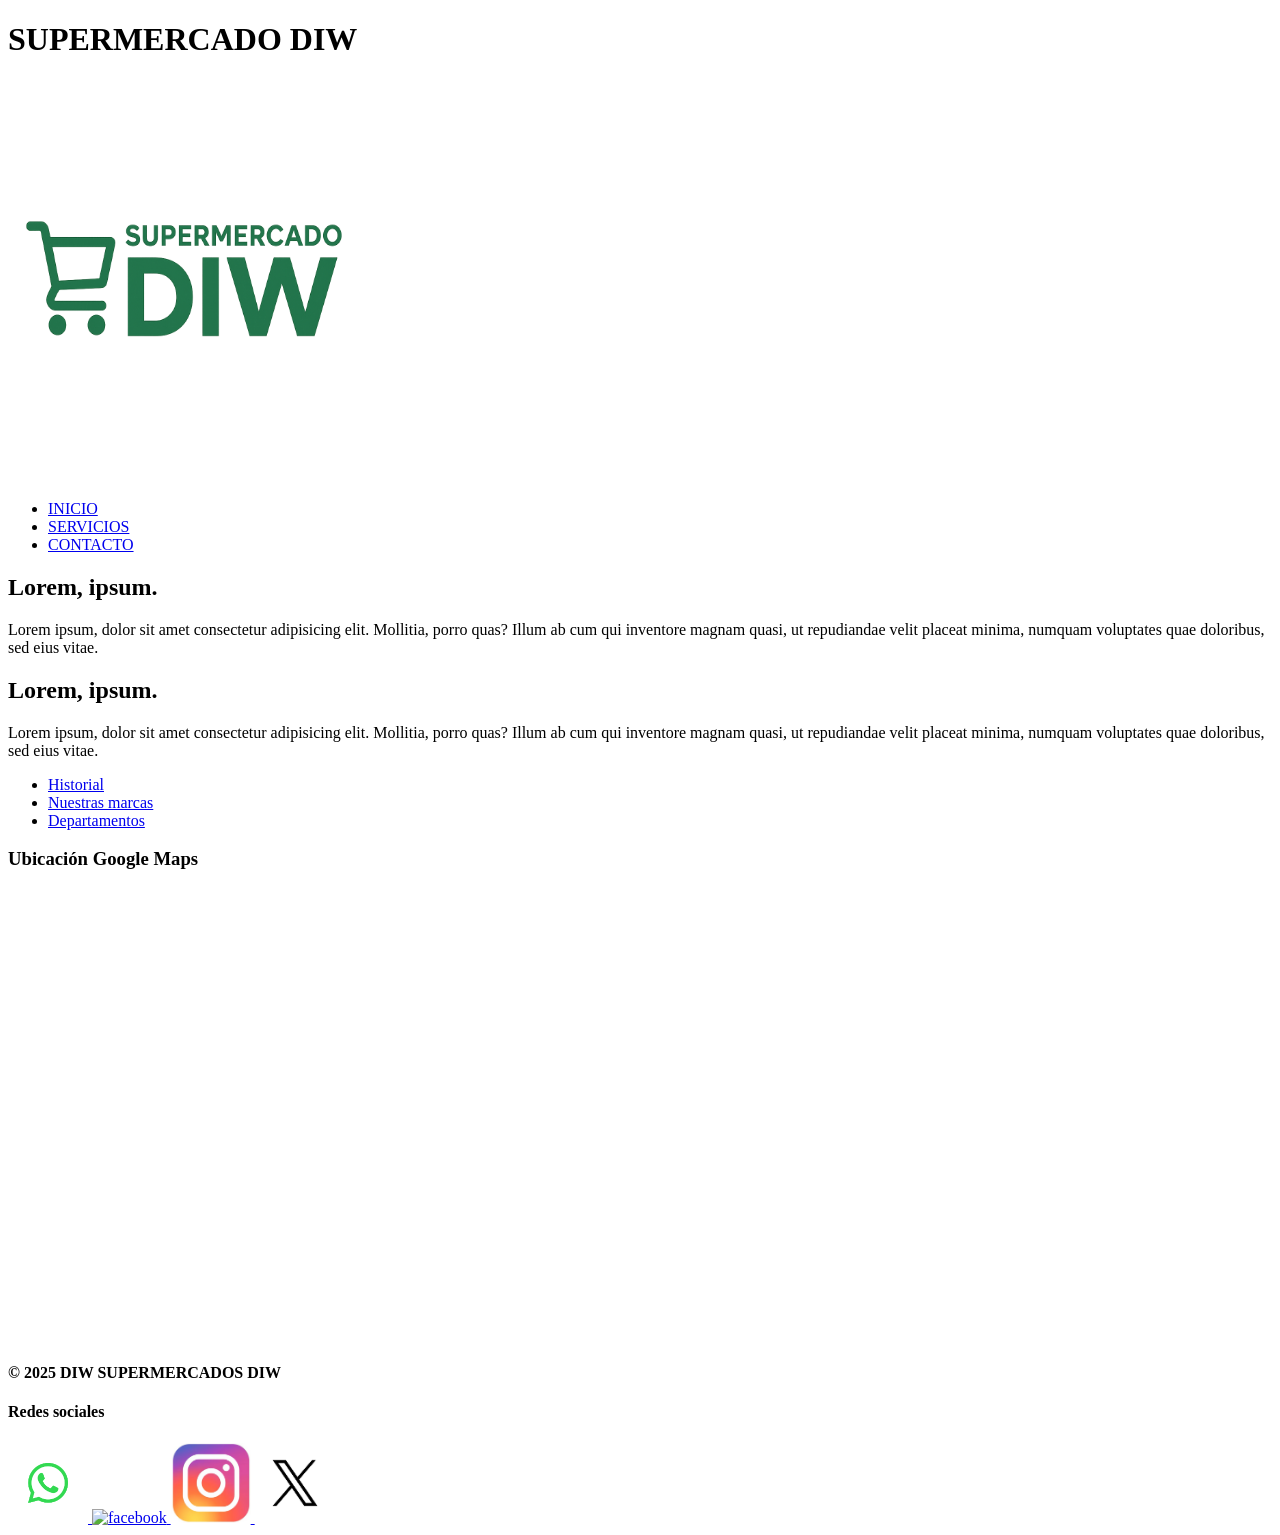
==== index.html @ 1c2a55a9 "Version final practica 2 HTML" ====
<!DOCTYPE html>
<html lang="es">  
<head>
  <meta charset="UTF-8">
  <meta name="viewport" content="width=device-width, initial-scale=1.0">
  <meta name="author" content="Antonio Gomez">
  <meta name="description" content="Supermercado DIW: productos frescos, ofertas semanales y servicios online para tu compra diaria.">
  <meta name="keywords" content="supermercado, ofertas, compra online, alimentación, productos frescos">
  <title>Supermercados DIW Ofertas y Servicios Online</title>
  <link rel="shortcut icon" type="image/x-icon" href="./assets/images/favicon.ico">
</head>
<body>    
    <header>
        <h1>SUPERMERCADO DIW </h1>
        <a href="index.html">      
        <img src="assets/images/logosupermercadodiw.png" alt="logoDIW" height="400" width="350">
        </a>
    </header>    
    <nav>
        <ul>
            <li><a href="index.html">INICIO</a></li>
            <li><a href="servicios.html">SERVICIOS</a></li>
            <li><a href="contacto.html">CONTACTO</a></li>
            
       </ul>
    </nav>
    <section>      
        <article>
            <h2>Lorem, ipsum.</h2>
            <p>Lorem ipsum, dolor sit amet consectetur adipisicing elit. Mollitia, porro quas? 
            Illum ab cum qui inventore magnam quasi, ut repudiandae velit placeat minima, numquam voluptates quae doloribus, sed eius vitae.</p>      
        </article>
        <article>
            <h2>Lorem, ipsum.</h2>
            <p>Lorem ipsum, dolor sit amet consectetur adipisicing elit. Mollitia, porro quas? 
            Illum ab cum qui inventore magnam quasi, ut repudiandae velit placeat minima, numquam voluptates quae doloribus, sed eius vitae.</p>
        </article>      
    </section>
    <aside>
        <ul>
            <li><a href="#">Historial</a></li>
            <li><a href="#">Nuestras marcas</a></li>
            <li><a href="#">Departamentos</a></li>
        </ul>
    </aside>
    <footer>
        <h3>Ubicación Google Maps</h3>
        <iframe src ="https://www.google.com/maps/embed?pb=!1m18!1m12!1m3!1d782.2724889426722!2d-0.48898763849540644!3d38.
        346899943720864!2m3!1f0!2f0!3f0!3m2!1i1024!2i768!4f13.1!3m3!1m2!1s0xd62364d5ef69877%3A0x25366c2797ea4231!2sAv.%20Alfonso%20El%20
        Sabio%2C%2036%2C%2003004%20Alicante%20(Alacant)%2C%20Alicante!5e0!3m2!1ses!2ses!4v1760960498557!5m2!1ses!2ses" width="600" height="450"
        style="border:0;" allowfullscreen="" loading="lazy" referrerpolicy="no-referrer-when-downgrade"></iframe>

        <h4>© 2025 DIW SUPERMERCADOS DIW</h4>
        <h4>Redes sociales</h4>
        <a href="https://www.whatsapp.com/?lang=es"> 
        <img src="./assets/images/whatsapp.png" alt="whatsapp" height="80" width="80">
        </a>

        <a href="https://www.facebook.com/">
        <img src="./assets/images/facebook.jpg" alt="facebook" height="80" width="80">
        </a>

        <a href="https://www.instagram.com/">
        <img src="./assets/images/instagram.jpg" alt="instagram" height="80" width="80">
        </a>

        <a href="https://x.com/?lang=es">
        <img src="./assets/images/x.jpg" alt="x" height="80" width="80">
        </a>
    </footer>
</body>  
</html>
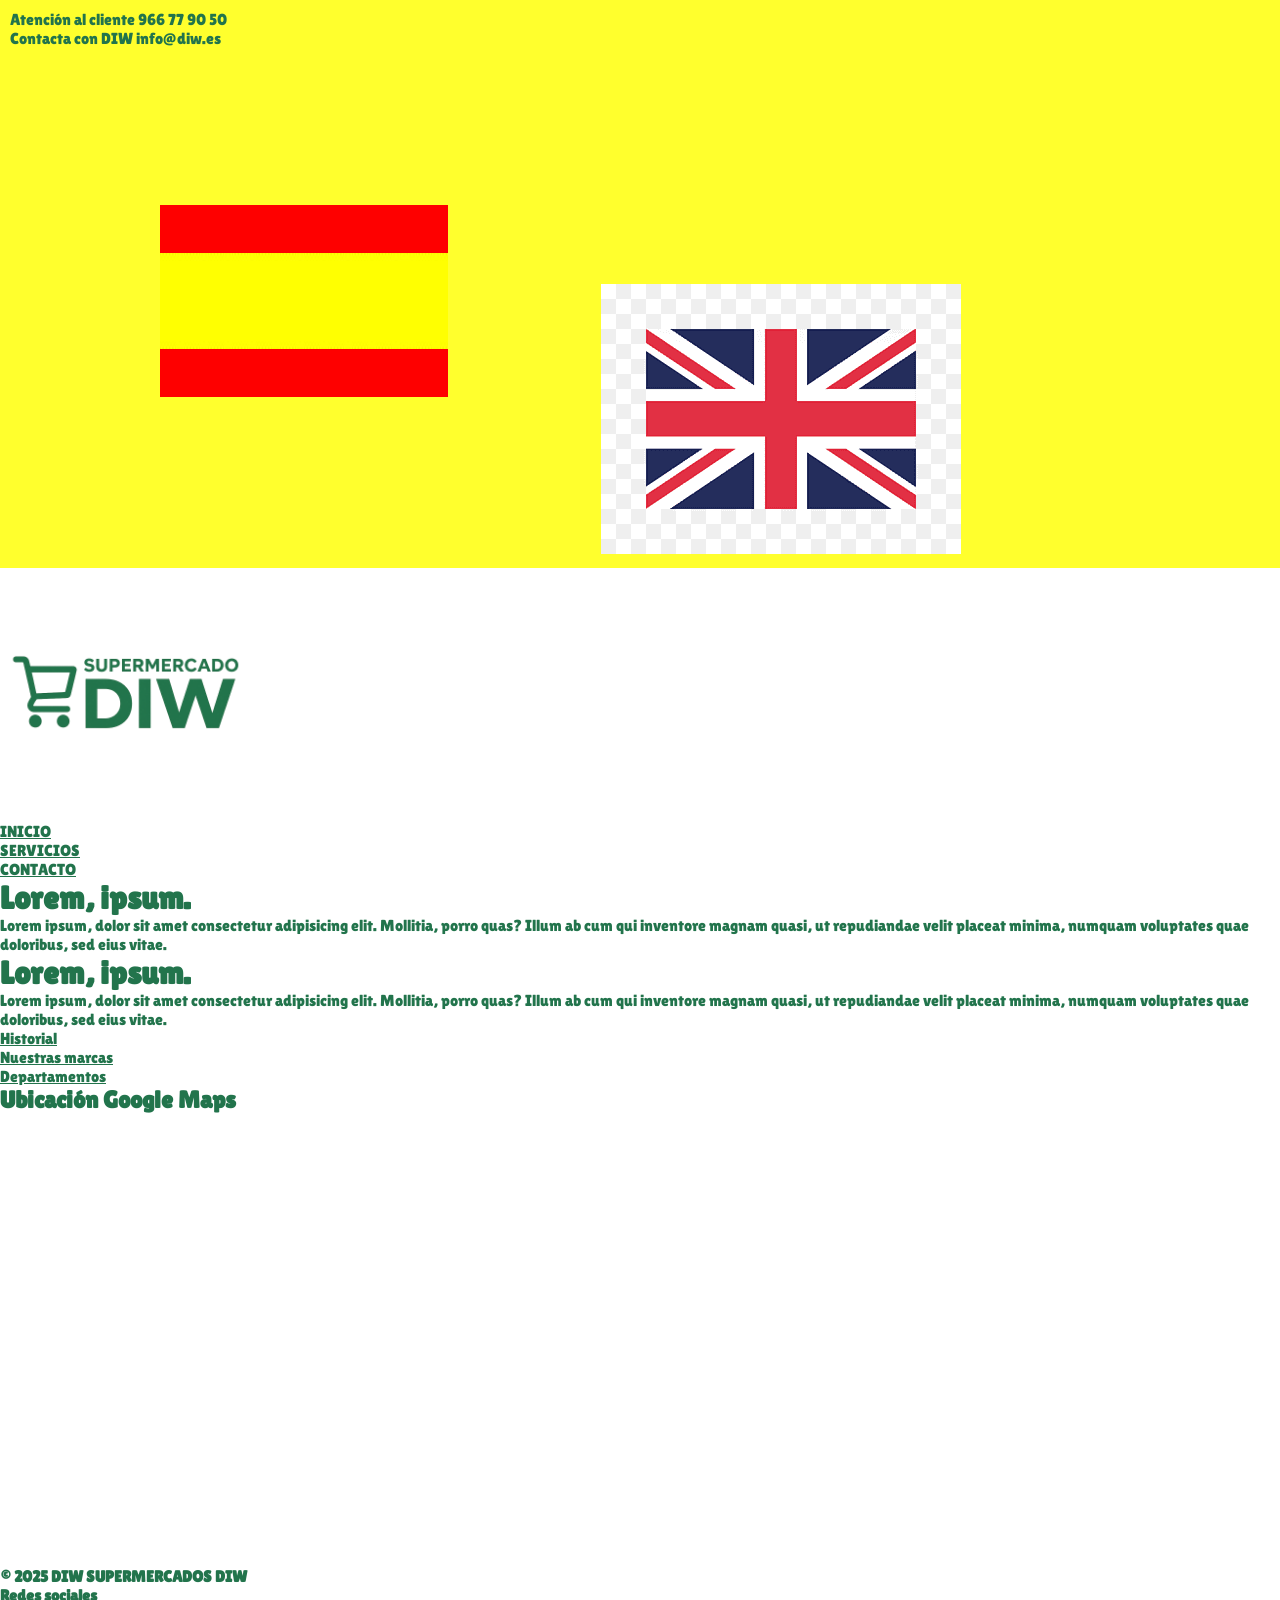
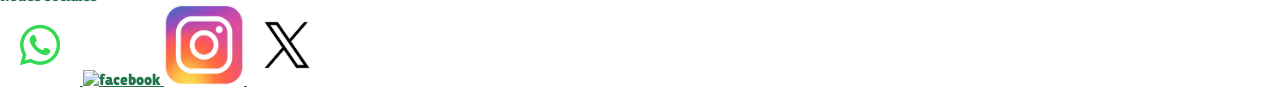
==== commit 3fc3a94c: "avance css" ====
--- a/index.html
+++ b/index.html
@@ -7,23 +7,37 @@
   <meta name="description" content="Supermercado DIW: productos frescos, ofertas semanales y servicios online para tu compra diaria.">
   <meta name="keywords" content="supermercado, ofertas, compra online, alimentación, productos frescos">
   <title>Supermercados DIW Ofertas y Servicios Online</title>
-  <link rel="shortcut icon" type="image/x-icon" href="./assets/images/favicon.ico">
+  
+  <link rel="shortcut icon" type="image/x-icon" href="./assets/images/favicon.ico">  
+  
+  <link rel="preconnect" href="https://fonts.googleapis.com">
+  <link rel="preconnect" href="https://fonts.gstatic.com" crossorigin>
+  <link href="https://fonts.googleapis.com/css2?family=Lilita+One&family=Permanent+Marker&display=swap" rel="stylesheet">
+
+  <link rel="stylesheet" href="./assets/css/style.css">
 </head>
 <body>    
     <header>
-        <h1>SUPERMERCADO DIW </h1>
-        <a href="index.html">      
-        <img src="assets/images/logosupermercadodiw.png" alt="logoDIW" height="400" width="350">
+        <div class="cabecera-superior">
+            <spam id="attcliente">Atención al cliente 966 77 90 50 <br> </spam> 
+            <spam id="contacta">Contacta con DIW info@diw.es</spam>
+        <div class="banderas">
+            <img src="./assets/images/bandera espanya.png" alt="Bandera Espanya">
+            <img src="./assets/images/bandera inglaterra.png" alt="Bandera Inglaterra">
+        </div>
+           
+        </div>
+        <a href="index.html">
+            <img src="assets/images/logosupermercadodiw.png" alt="Logo DIW" width="250" height="250">
         </a>
-    </header>    
-    <nav>
-        <ul>
+        <nav>
+            <ul>
             <li><a href="index.html">INICIO</a></li>
             <li><a href="servicios.html">SERVICIOS</a></li>
             <li><a href="contacto.html">CONTACTO</a></li>
-            
-       </ul>
-    </nav>
+            </ul>
+        </nav>
+    </header>
     <section>      
         <article>
             <h2>Lorem, ipsum.</h2>
--- a/assets/css/style.css
+++ b/assets/css/style.css
@@ -0,0 +1,26 @@
+* {
+    margin: 0;
+    padding: 0;    
+    color:#22744C; 
+    font-family: Lilita One;
+}
+
+h1 { font-size: 2.5em; }
+h2 { font-size: 2em; }
+h3 { font-size: 1.5em; }
+p  { font-size: 1em; }
+
+.cabecera-superior{    
+    padding: 10px;
+    background-color: #ffff0cdc; 
+}
+
+.banderas{
+    
+}
+
+
+
+
+
+
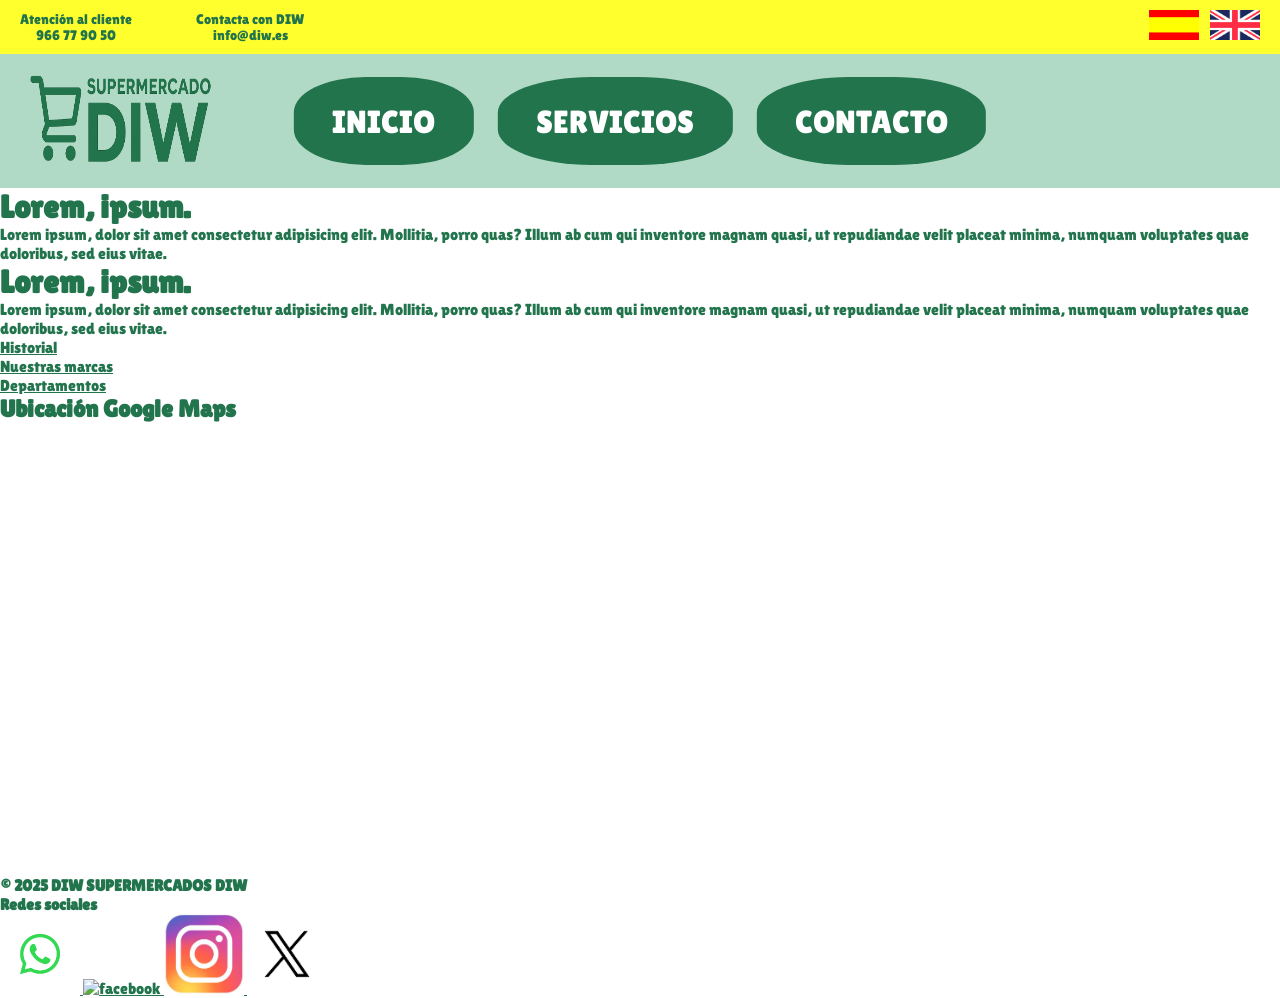
==== commit ce12d626: "29 1:36" ====
--- a/index.html
+++ b/index.html
@@ -19,24 +19,27 @@
 <body>    
     <header>
         <div class="cabecera-superior">
-            <spam id="attcliente">Atención al cliente 966 77 90 50 <br> </spam> 
-            <spam id="contacta">Contacta con DIW info@diw.es</spam>
-        <div class="banderas">
-            <img src="./assets/images/bandera espanya.png" alt="Bandera Espanya">
-            <img src="./assets/images/bandera inglaterra.png" alt="Bandera Inglaterra">
+            <div class="info">
+                <p>Atención al cliente <br> 966 77 90 50</p> <br>
+                <p>Contacta con DIW <br> info@diw.es</p>
+            </div>
+            <div class="banderas">
+                <img src="./assets/images/bandera espanya.png" alt="Bandera Espanya" width="50px" height="30px">
+                <img src="./assets/images/bandera inglaterra.jpg" alt="Bandera Inglaterra" width="50px" height="30px" >
+            </div>           
         </div>
-           
+        
+        <div class="cabecera-inferior">
+            <nav>            
+                <a href="index.html">
+                    <img src="assets/images/logosupermercadodiw.png" alt="Logo DIW" width="200" height="90"></a>
+                    <ul class="menu">                  
+                        <li><a href="index.html">INICIO</a></li>
+                        <li><a href="servicios.html">SERVICIOS</a></li>
+                        <li><a href="contacto.html">CONTACTO</a></li>
+                    </ul>
+            </nav>
         </div>
-        <a href="index.html">
-            <img src="assets/images/logosupermercadodiw.png" alt="Logo DIW" width="250" height="250">
-        </a>
-        <nav>
-            <ul>
-            <li><a href="index.html">INICIO</a></li>
-            <li><a href="servicios.html">SERVICIOS</a></li>
-            <li><a href="contacto.html">CONTACTO</a></li>
-            </ul>
-        </nav>
     </header>
     <section>      
         <article>
--- a/assets/css/style.css
+++ b/assets/css/style.css
@@ -1,26 +1,82 @@
+/*ESTILO GENERAL*/
 * {
     margin: 0;
     padding: 0;    
     color:#22744C; 
     font-family: Lilita One;
+    box-sizing: border-box;
 }
 
 h1 { font-size: 2.5em; }
 h2 { font-size: 2em; }
 h3 { font-size: 1.5em; }
+h4 { font-size: 1em;}
 p  { font-size: 1em; }
 
-.cabecera-superior{    
-    padding: 10px;
-    background-color: #ffff0cdc; 
+/*HEADER Y NAV*/
+
+.cabecera-superior {            
+  display: flex;                
+  justify-content: space-between; 
+  align-items: center;         
+  padding: 10px 20px;
+  background-color: #ffff0cdc;
 }
 
-.banderas{
-    
+.info {
+  display: flex;
+  gap: 2em;
+}
+
+.info p {
+  text-align: center;
+  font-size: 0.9em;
+}
+
+.banderas img {
+  margin-left: 0.5em;
+}
+
+/* CABECERA INFERIOR */
+.cabecera-inferior {  
+  padding: 20px; 
+  background-color: #b1dac6; 
+}
+
+.cabecera-inferior nav {
+  display: flex;
+  align-items: center;
+  justify-content: space-between;  
+  position: relative;
+}
+
+.menu {
+  list-style: none;
+  display: flex;
+  gap: 1.5em;
+  position: absolute; 
+  left: 50%;
+  transform: translateX(-50%);
+}
+
+.menu a {
+  display: flex;
+  justify-content: center;
+  align-items: center;
+  text-decoration: none;
+  color: #ffffff;
+  padding: 0.8em 1.2em;
+  background-color: #22744C;
+  border-radius: 40%;
+  font-size: 2em;
+  transition: 0.3s ease;
+}
+
+.menu a:hover {
+  background-color: #1a5c3c;  
 }
 
 
 
 
 
-
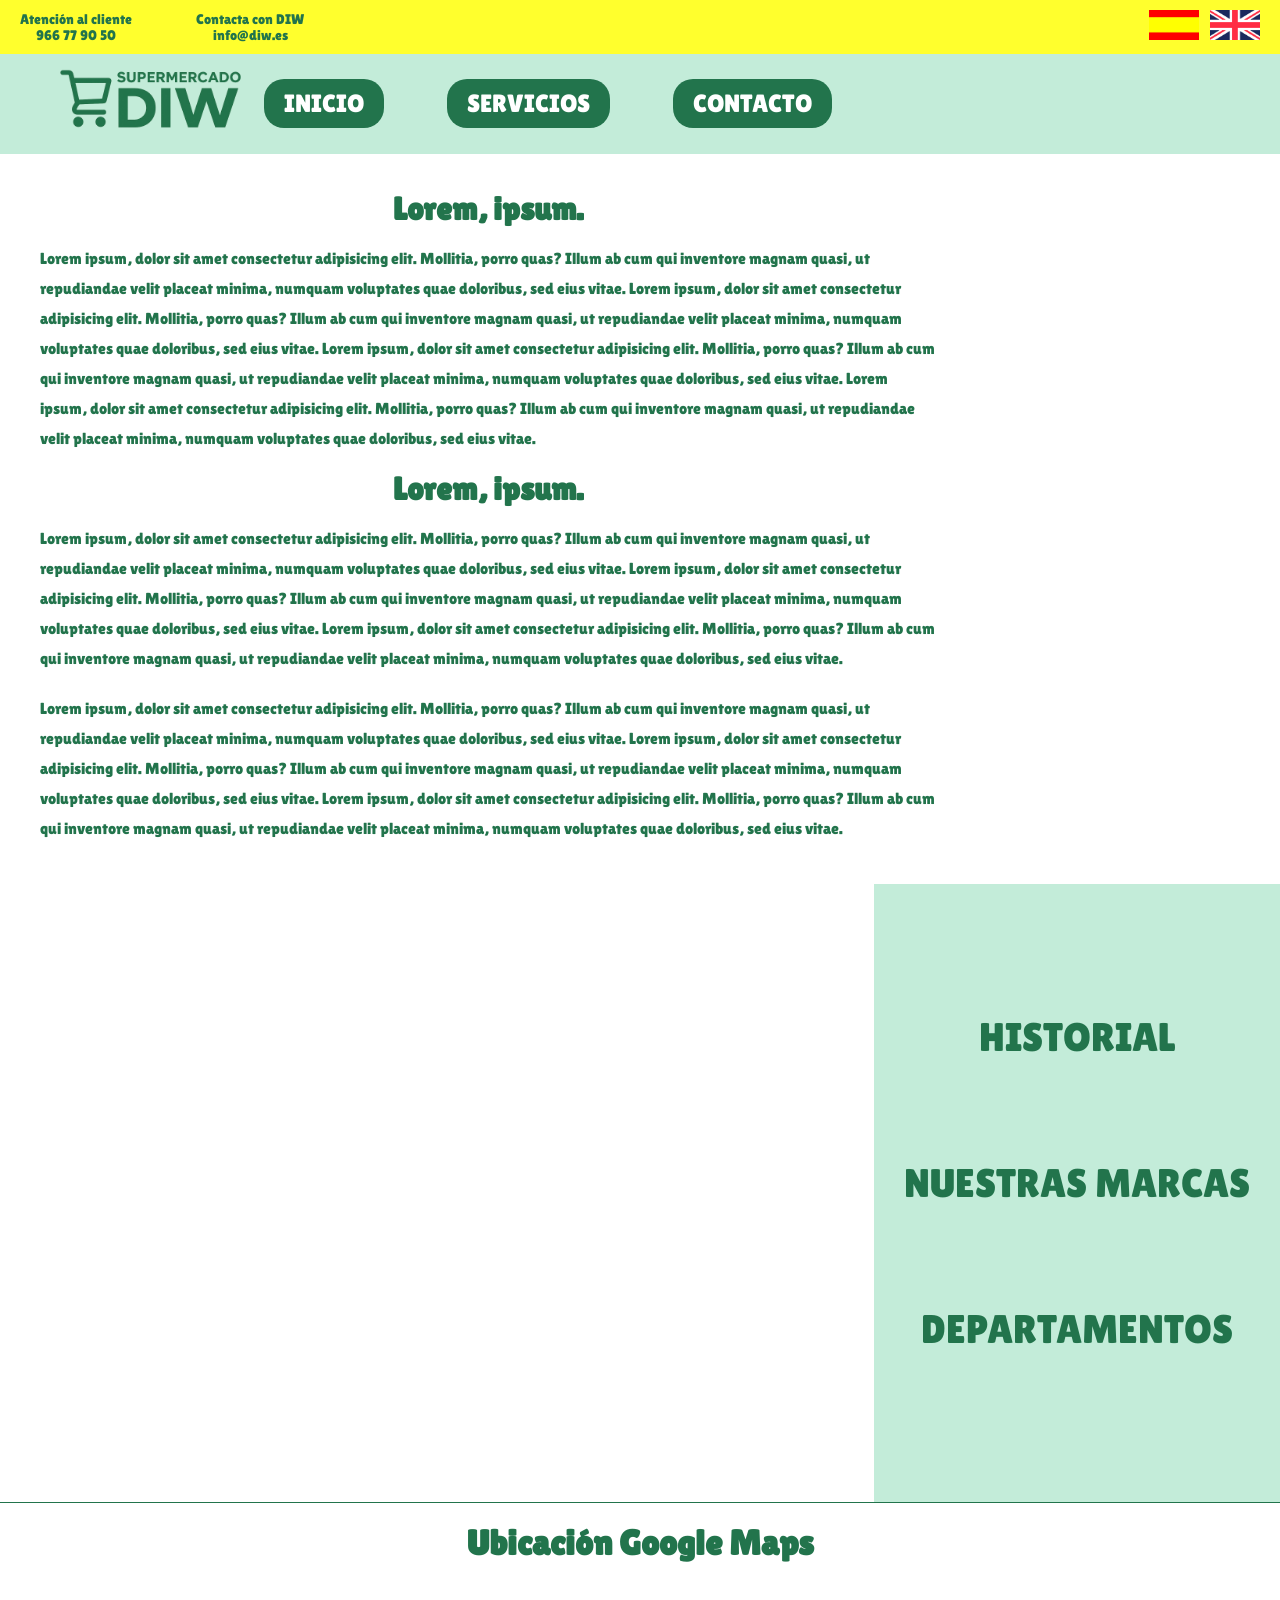
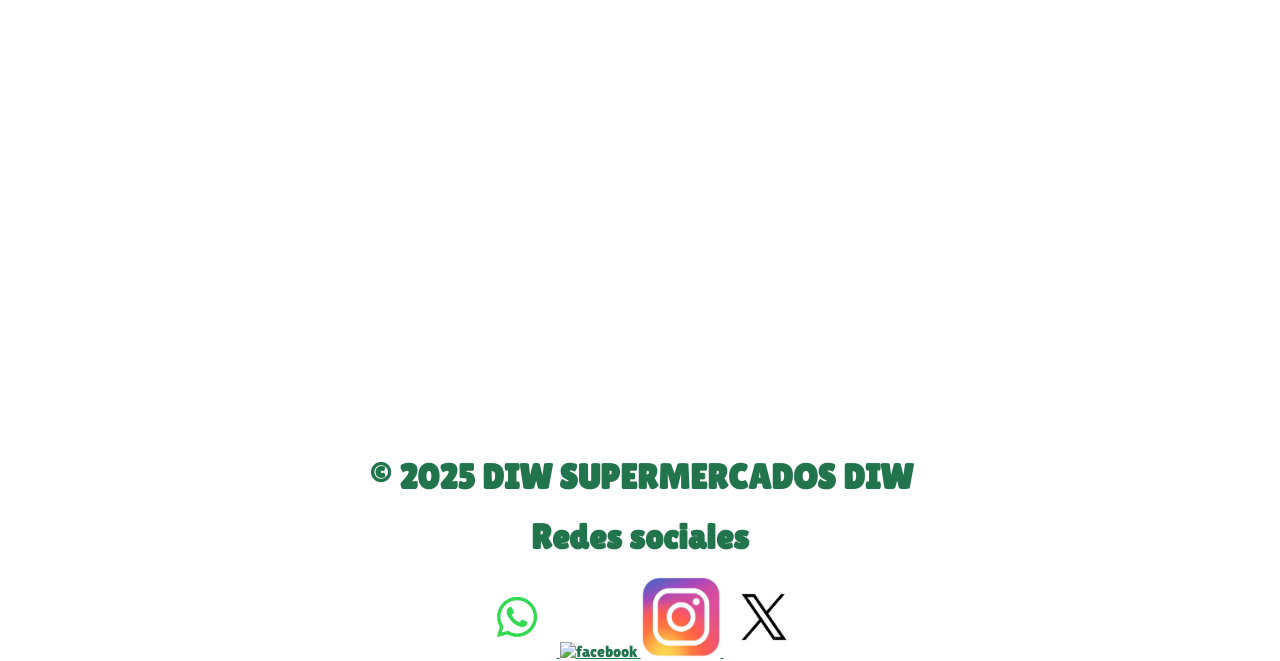
==== commit 3ae64186: "casi terminado" ====
--- a/index.html
+++ b/index.html
@@ -16,7 +16,8 @@
 
   <link rel="stylesheet" href="./assets/css/style.css">
 </head>
-<body>    
+<body>
+<div id="contenedor">    
     <header>
         <div class="cabecera-superior">
             <div class="info">
@@ -24,15 +25,17 @@
                 <p>Contacta con DIW <br> info@diw.es</p>
             </div>
             <div class="banderas">
-                <img src="./assets/images/bandera espanya.png" alt="Bandera Espanya" width="50px" height="30px">
-                <img src="./assets/images/bandera inglaterra.jpg" alt="Bandera Inglaterra" width="50px" height="30px" >
+                <img src="./assets/images/bandera espanya.png" alt="Bandera Espanya" >
+                <img src="./assets/images/bandera inglaterra.jpg" alt="Bandera Inglaterra" >
             </div>           
         </div>
         
         <div class="cabecera-inferior">
-            <nav>            
-                <a href="index.html">
-                    <img src="assets/images/logosupermercadodiw.png" alt="Logo DIW" width="200" height="90"></a>
+            <nav>
+                <div class="logo">            
+                    <a href="index.html">
+                        <img src="assets/images/logosupermercadodiw.png" alt="Logo DIW" id="LogoDIW"></a>
+                </div>
                     <ul class="menu">                  
                         <li><a href="index.html">INICIO</a></li>
                         <li><a href="servicios.html">SERVICIOS</a></li>
@@ -45,21 +48,40 @@
         <article>
             <h2>Lorem, ipsum.</h2>
             <p>Lorem ipsum, dolor sit amet consectetur adipisicing elit. Mollitia, porro quas? 
+            Illum ab cum qui inventore magnam quasi, ut repudiandae velit placeat minima, numquam voluptates quae doloribus, sed eius vitae.
+            Lorem ipsum, dolor sit amet consectetur adipisicing elit. Mollitia, porro quas? 
+            Illum ab cum qui inventore magnam quasi, ut repudiandae velit placeat minima, numquam voluptates quae doloribus, sed eius vitae.
+            Lorem ipsum, dolor sit amet consectetur adipisicing elit. Mollitia, porro quas? 
+            Illum ab cum qui inventore magnam quasi, ut repudiandae velit placeat minima, numquam voluptates quae doloribus, sed eius vitae.
+            Lorem ipsum, dolor sit amet consectetur adipisicing elit. Mollitia, porro quas? 
             Illum ab cum qui inventore magnam quasi, ut repudiandae velit placeat minima, numquam voluptates quae doloribus, sed eius vitae.</p>      
         </article>
         <article>
             <h2>Lorem, ipsum.</h2>
             <p>Lorem ipsum, dolor sit amet consectetur adipisicing elit. Mollitia, porro quas? 
+            Illum ab cum qui inventore magnam quasi, ut repudiandae velit placeat minima, numquam voluptates quae doloribus, sed eius vitae.
+            Lorem ipsum, dolor sit amet consectetur adipisicing elit. Mollitia, porro quas? 
+            Illum ab cum qui inventore magnam quasi, ut repudiandae velit placeat minima, numquam voluptates quae doloribus, sed eius vitae.
+            Lorem ipsum, dolor sit amet consectetur adipisicing elit. Mollitia, porro quas? 
             Illum ab cum qui inventore magnam quasi, ut repudiandae velit placeat minima, numquam voluptates quae doloribus, sed eius vitae.</p>
+            Lorem ipsum, dolor sit amet consectetur adipisicing elit. Mollitia, porro quas? 
+            Illum ab cum qui inventore magnam quasi, ut repudiandae velit placeat minima, numquam voluptates quae doloribus, sed eius vitae.
+            Lorem ipsum, dolor sit amet consectetur adipisicing elit. Mollitia, porro quas? 
+            Illum ab cum qui inventore magnam quasi, ut repudiandae velit placeat minima, numquam voluptates quae doloribus, sed eius vitae.
+            Lorem ipsum, dolor sit amet consectetur adipisicing elit. Mollitia, porro quas? 
+            Illum ab cum qui inventore magnam quasi, ut repudiandae velit placeat minima, numquam voluptates quae doloribus, sed eius vitae.
+
         </article>      
     </section>
-    <aside>
-        <ul>
-            <li><a href="#">Historial</a></li>
-            <li><a href="#">Nuestras marcas</a></li>
-            <li><a href="#">Departamentos</a></li>
-        </ul>
-    </aside>
+    <div class="menu2">
+        <aside>
+            <ul>
+                <li><a href="#">HISTORIAL</a></li>
+                <li><a href="#">NUESTRAS MARCAS</a></li>
+                <li><a href="#">DEPARTAMENTOS</a></li>
+            </ul>
+        </aside>
+    </div>
     <footer>
         <h3>Ubicación Google Maps</h3>
         <iframe src ="https://www.google.com/maps/embed?pb=!1m18!1m12!1m3!1d782.2724889426722!2d-0.48898763849540644!3d38.
@@ -83,7 +105,8 @@
 
         <a href="https://x.com/?lang=es">
         <img src="./assets/images/x.jpg" alt="x" height="80" width="80">
-        </a>
+        </a> 
     </footer>
+</div>    
 </body>  
 </html>
--- a/assets/css/style.css
+++ b/assets/css/style.css
@@ -13,8 +13,12 @@
 h4 { font-size: 1em;}
 p  { font-size: 1em; }
 
+#contenedor{
+  width: 100%;
+}
+
 /*HEADER Y NAV*/
-
+/*CABECERA SUPERIOR*/
 .cabecera-superior {            
   display: flex;                
   justify-content: space-between; 
@@ -35,48 +39,118 @@
 
 .banderas img {
   margin-left: 0.5em;
+  width: 50px;
+  height: 30px;
 }
 
 /* CABECERA INFERIOR */
-.cabecera-inferior {  
-  padding: 20px; 
-  background-color: #b1dac6; 
+.cabecera-inferior nav{
+  position: relative;  
+  padding: 50px;
+  background-color: #c3ecd9;  
 }
 
-.cabecera-inferior nav {
-  display: flex;
-  align-items: center;
-  justify-content: space-between;  
-  position: relative;
+.logo img{
+  position: absolute;
+  top:15px;
+  left: 50px;
+  width: 200px; 
+  height: 90;
 }
 
-.menu {
-  list-style: none;
-  display: flex;
-  gap: 1.5em;
-  position: absolute; 
-  left: 50%;
-  transform: translateX(-50%);
+.menu{  
+  position: absolute;
+  top: 35px;
+  right: 35%;
+  list-style: none;  
 }
 
-.menu a {
-  display: flex;
-  justify-content: center;
-  align-items: center;
-  text-decoration: none;
-  color: #ffffff;
-  padding: 0.8em 1.2em;
-  background-color: #22744C;
-  border-radius: 40%;
-  font-size: 2em;
-  transition: 0.3s ease;
+.menu li{
+  display: inline-block;
+  margin-left: 60px;
 }
 
-.menu a:hover {
-  background-color: #1a5c3c;  
+.menu a{        
+  text-decoration: none;  
+  color: white;
+  background-color: #22744C;
+  padding: 10px 20px;
+  border-radius: 20px;    
+  font-size: 25px;
+}
+
+.menu a:hover{
+  background-color:#103523;
+  color: rgb(64, 184, 17);
+}
+
+.menu a:active{
+  background-color:rgb(64, 184, 17);
+  color: #103523
 }
 
 
+/*MENU 2 ASIDE*/
+.menu2 aside{    
+  float: right;
+  background-color: #c3ecd9;
+  padding: 30px;
+  padding-bottom: 150px;    
+}
+
+.menu2 li{
+  list-style-type: none;
+  margin-top: 100px;
+  text-align: center;
+}
+
+.menu2 a{  
+  margin-bottom: 20px;
+  text-decoration: none;
+  font-size: 40px;   
+}
+
+.menu2 a:hover{
+  background-color:#103523;
+  color: rgb(64, 184, 17);
+  border-radius: 20px; 
+  padding: 10px;    
+}
+
+.menu2 a:active{
+  background-color:rgb(64, 184, 17);
+  color: #103523;  
+}
 
 
+/*CONTENIDO PRINCIPAL SECTION ARTICLE*/
+section{
+  float: left;
+  width: 70%;
+  margin: 40px 40px 40px 40px; 
+  padding: auto; 
+  margin-top: 40px;
+  line-height: 30px;
+}
 
+section article p{
+  margin-top: 20px;
+  margin-bottom: 20px;
+}
+
+section article h2{
+  text-align: center;
+}
+
+/*PIE DE PÁGINA*/
+footer{
+  clear:both;
+  width: 100%;
+  text-align: center;
+  border-top:1px solid #22744C;
+}
+
+footer h3, h4{
+  font-size: 35px;
+  margin:20px;
+}
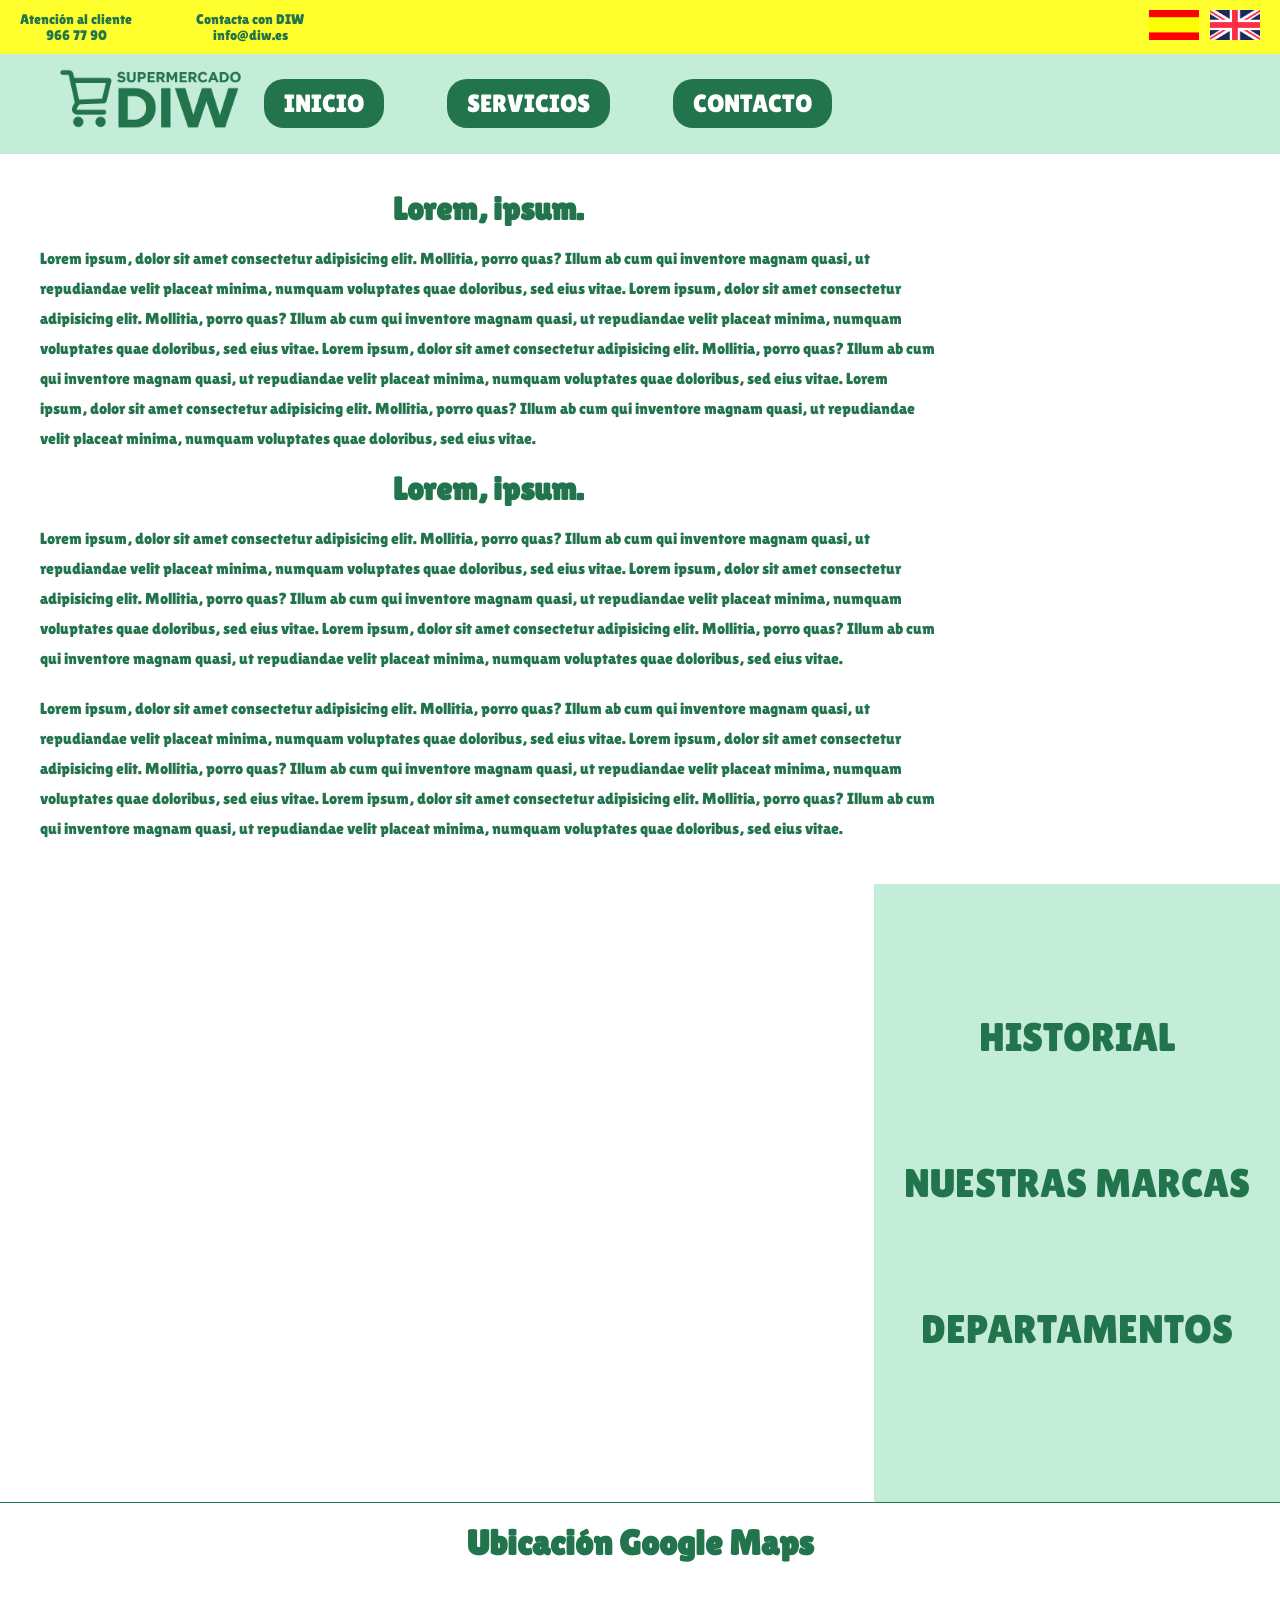
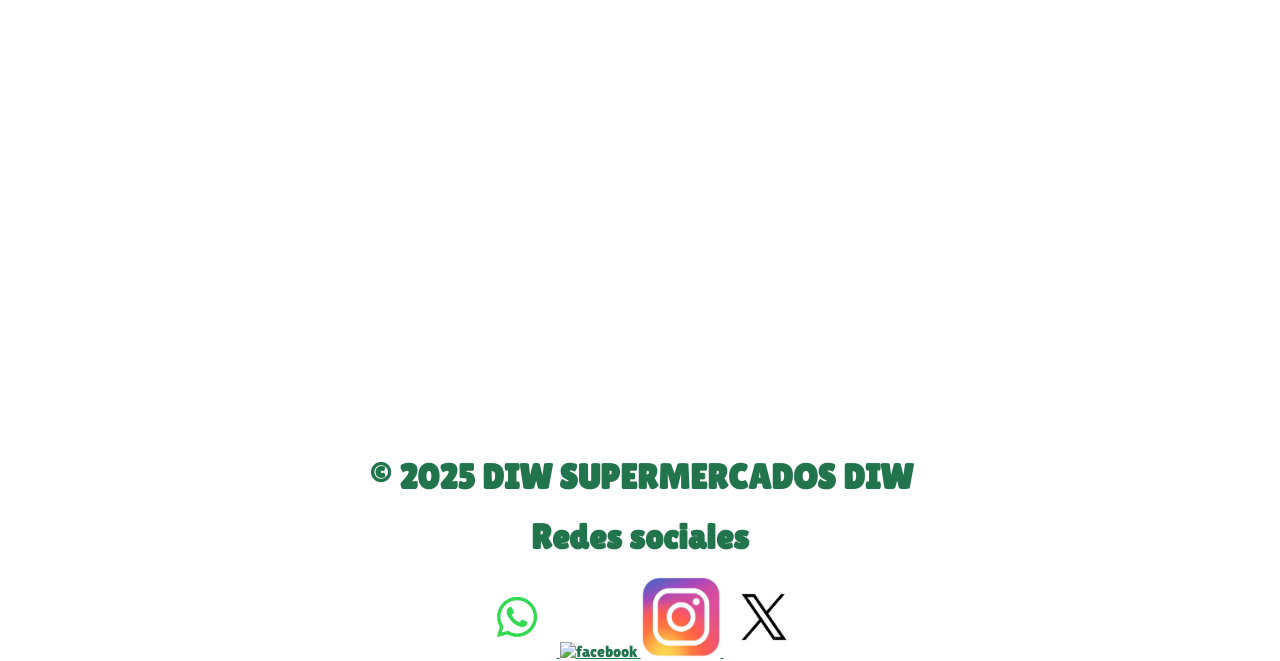
==== commit b7bc97ee: "css listo" ====
--- a/index.html
+++ b/index.html
@@ -21,7 +21,7 @@
     <header>
         <div class="cabecera-superior">
             <div class="info">
-                <p>Atención al cliente <br> 966 77 90 50</p> <br>
+                <p>Atención al cliente <br> 966 77 90</p> <br>
                 <p>Contacta con DIW <br> info@diw.es</p>
             </div>
             <div class="banderas">
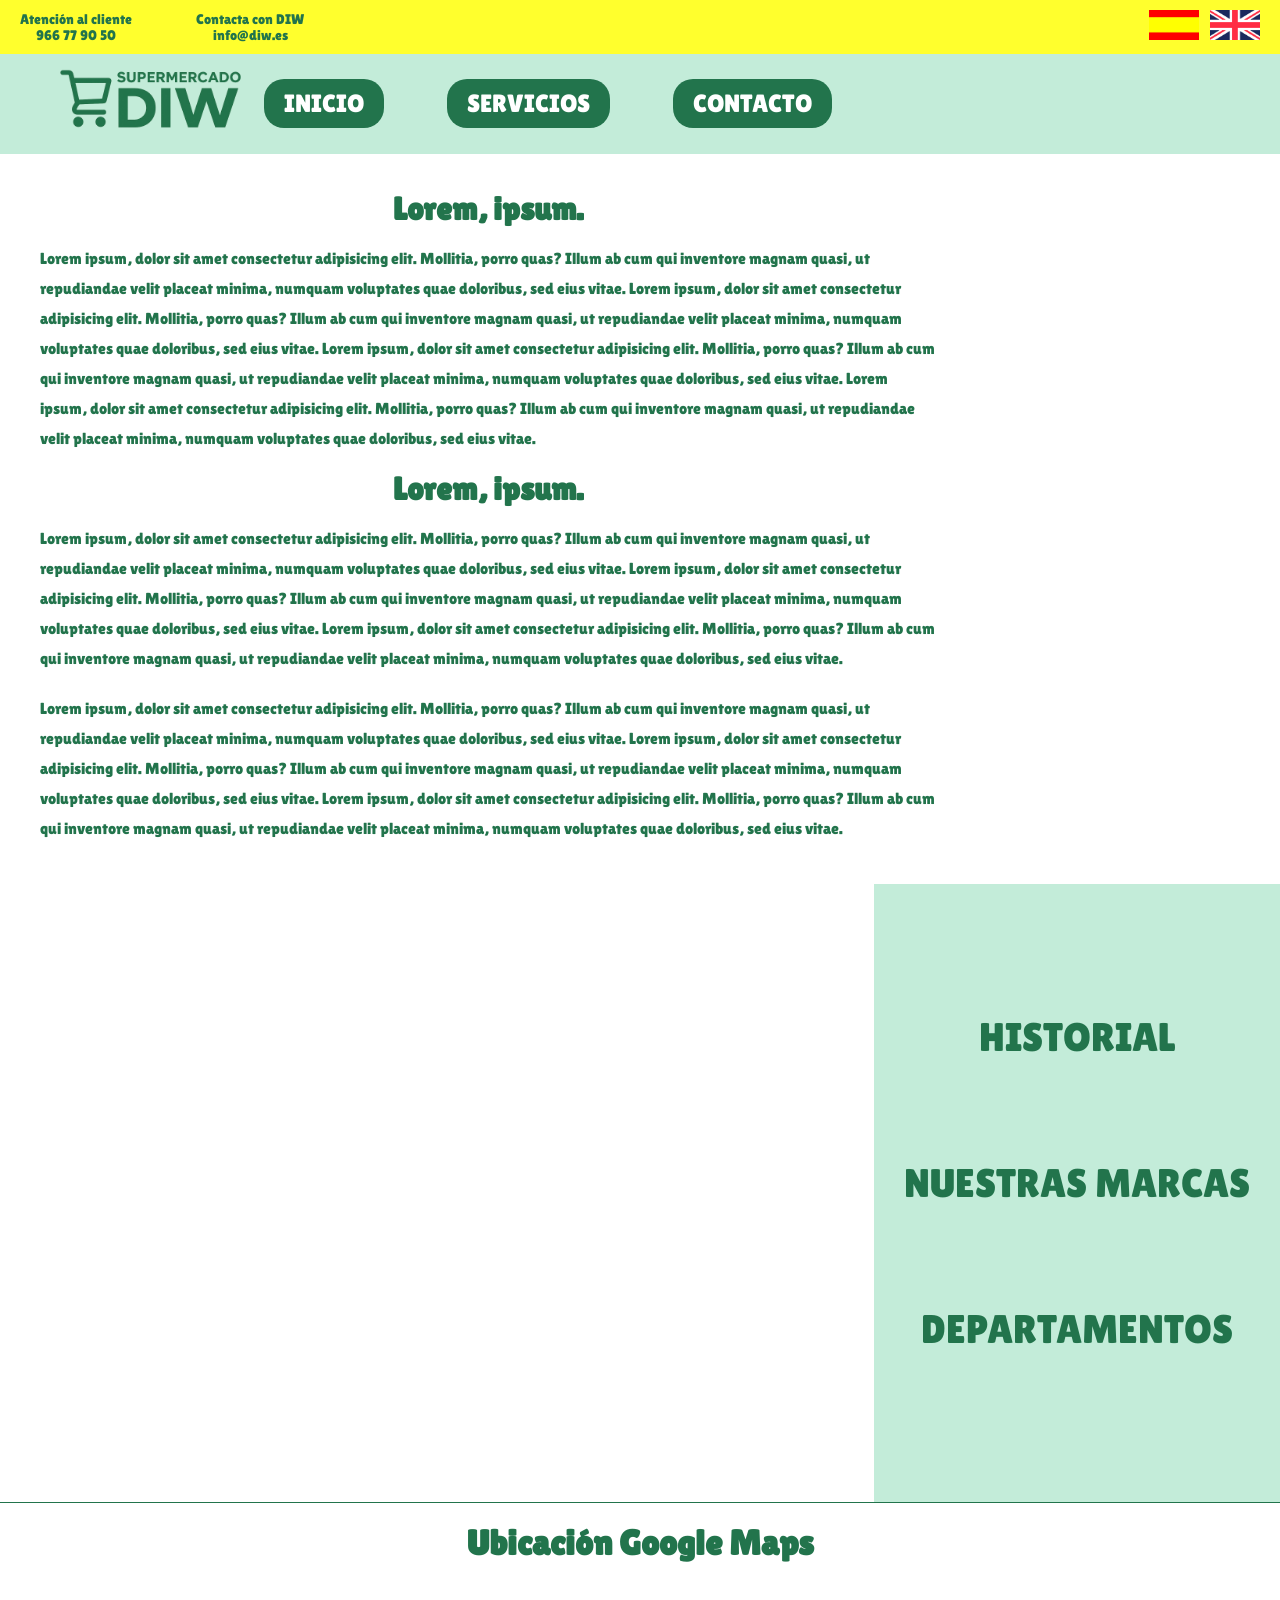
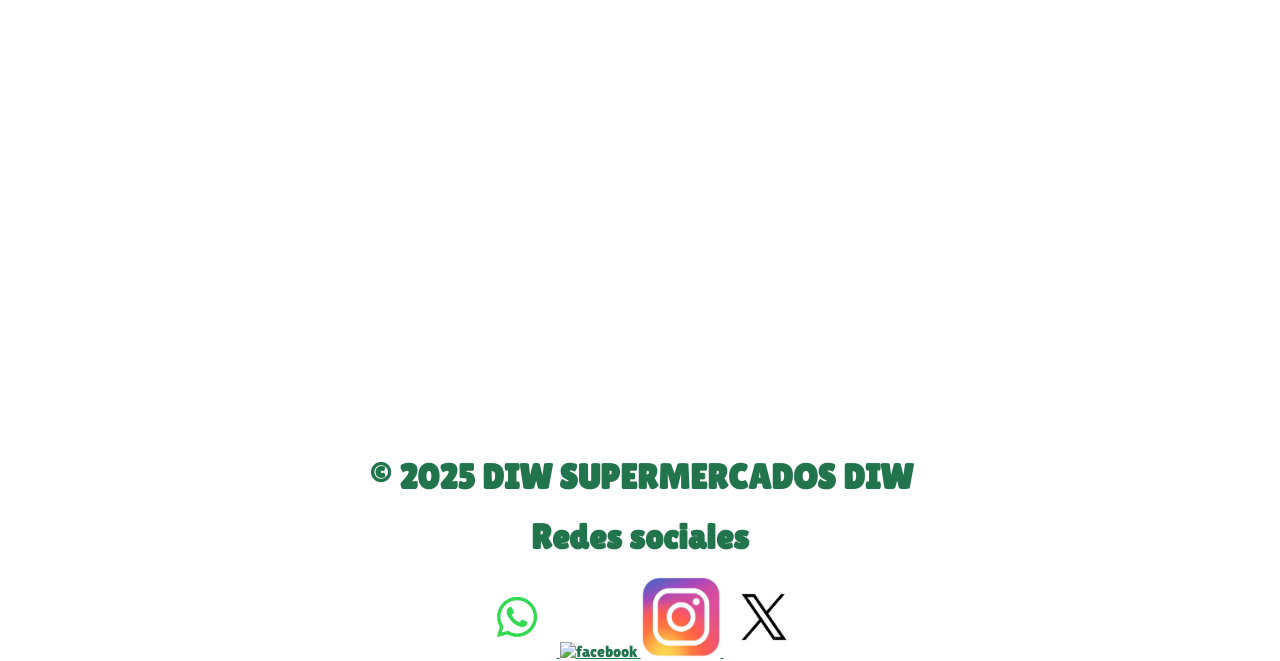
==== commit f964a810: "css terminado" ====
--- a/index.html
+++ b/index.html
@@ -21,7 +21,7 @@
     <header>
         <div class="cabecera-superior">
             <div class="info">
-                <p>Atención al cliente <br> 966 77 90</p> <br>
+                <p>Atención al cliente <br> 966 77 90 50</p> <br>
                 <p>Contacta con DIW <br> info@diw.es</p>
             </div>
             <div class="banderas">
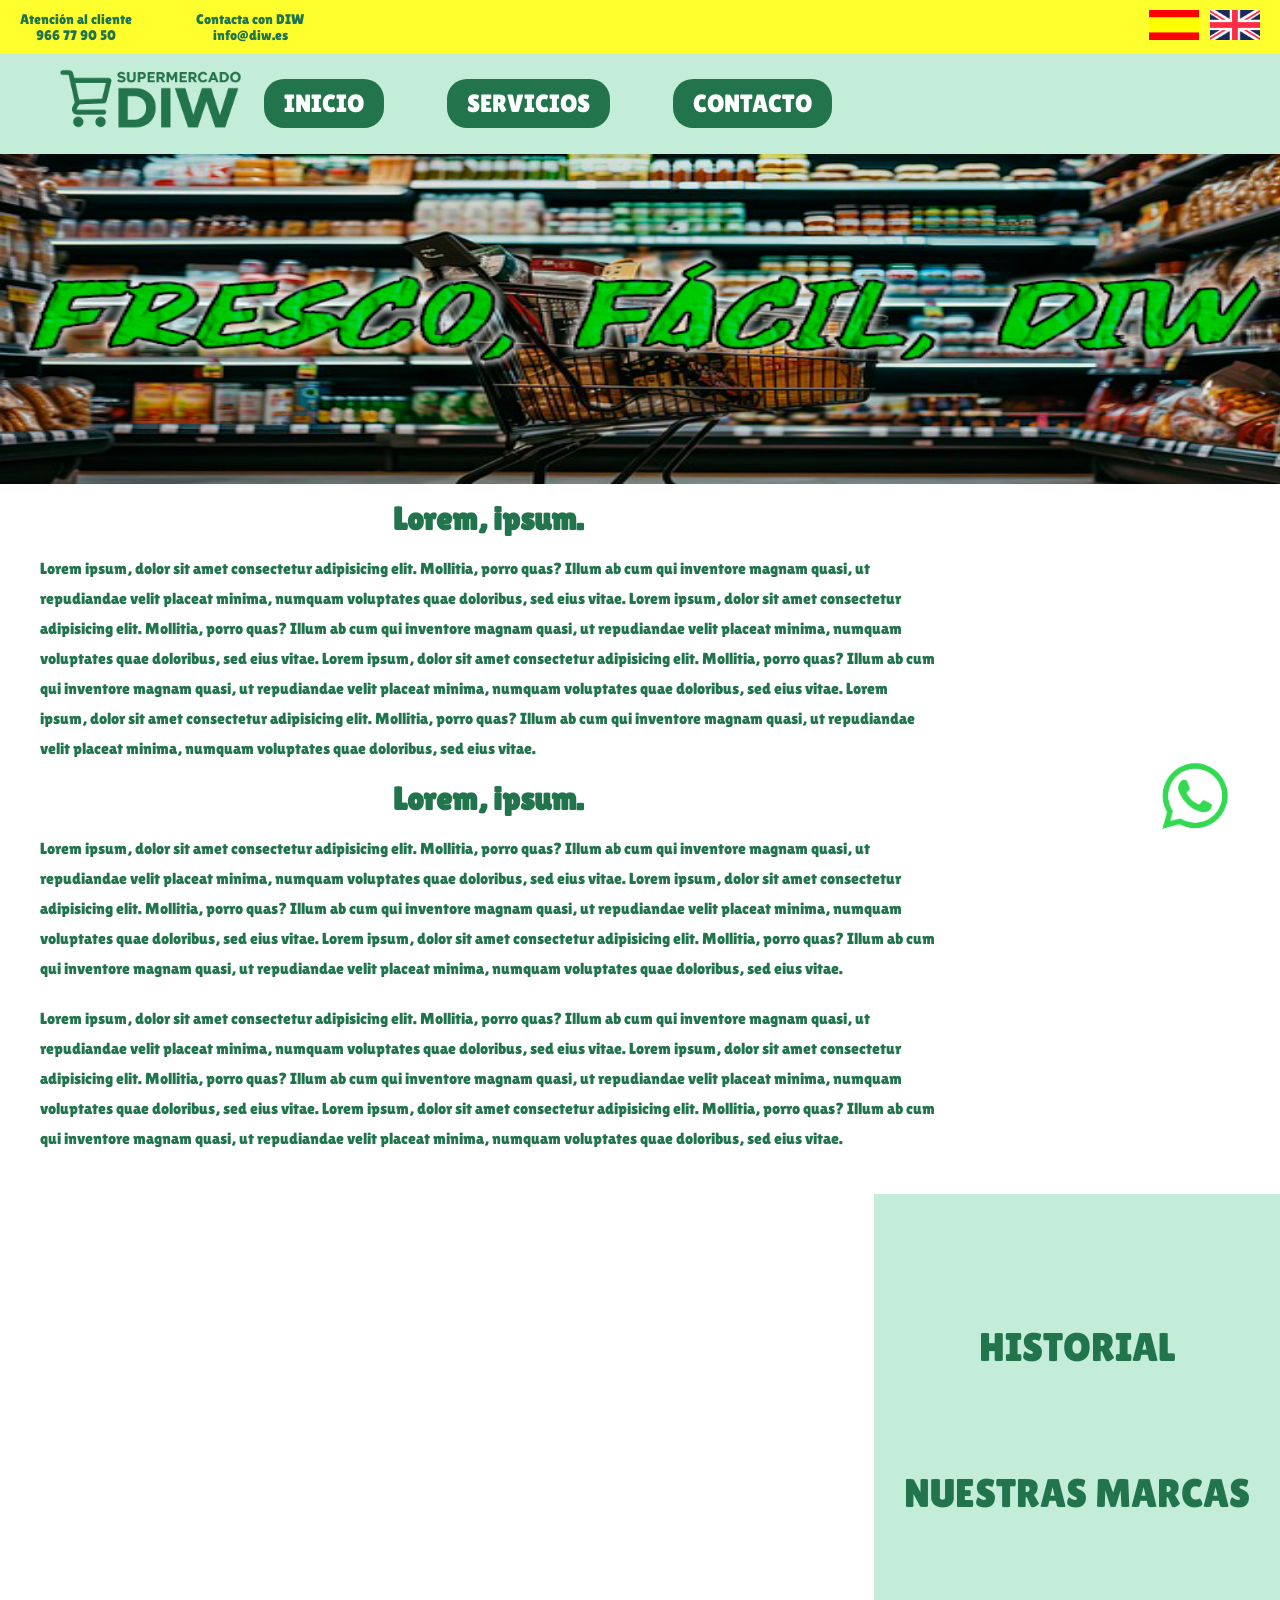
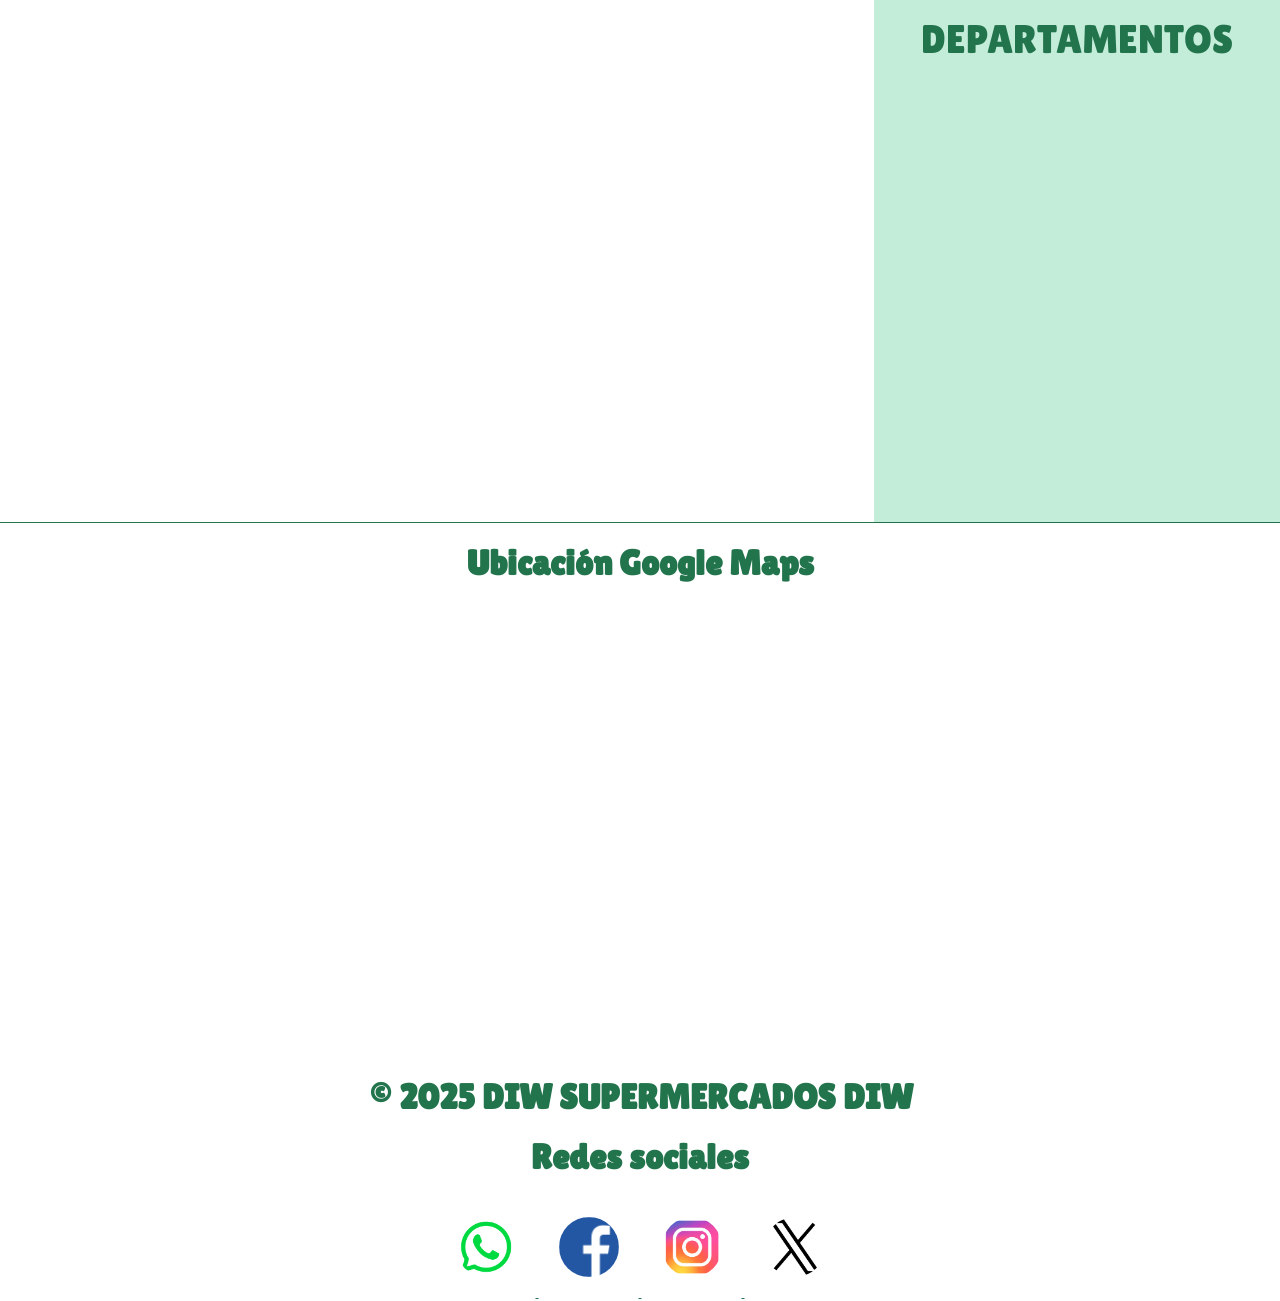
==== commit 945aa494: "css terminado" ====
--- a/index.html
+++ b/index.html
@@ -41,10 +41,14 @@
                         <li><a href="servicios.html">SERVICIOS</a></li>
                         <li><a href="contacto.html">CONTACTO</a></li>
                     </ul>
-            </nav>
+                    <div class="frasediw">
+            <img src="./assets/images/frasediw.jpg" alt="diw" id="frasediw"> 
+        </div> 
+            </nav>            
         </div>
+         
     </header>
-    <section>      
+    <section>                
         <article>
             <h2>Lorem, ipsum.</h2>
             <p>Lorem ipsum, dolor sit amet consectetur adipisicing elit. Mollitia, porro quas? 
@@ -91,21 +95,29 @@
 
         <h4>© 2025 DIW SUPERMERCADOS DIW</h4>
         <h4>Redes sociales</h4>
+    <div class="pie-redes">
         <a href="https://www.whatsapp.com/?lang=es"> 
-        <img src="./assets/images/whatsapp.png" alt="whatsapp" height="80" width="80">
+        <img src="./assets/images/whatsapp2.png" alt="whatsapp" id="whatsapp" height="100" width="100">
         </a>
 
         <a href="https://www.facebook.com/">
-        <img src="./assets/images/facebook.jpg" alt="facebook" height="80" width="80">
+        <img src="./assets/images/facebook.png" alt="facebook" id="facee" height="60" width="60">
         </a>
-
+        
         <a href="https://www.instagram.com/">
-        <img src="./assets/images/instagram.jpg" alt="instagram" height="80" width="80">
+        <img src="./assets/images/instagram.png" alt="instagram" id="insta" height="60" width="60">
         </a>
 
         <a href="https://x.com/?lang=es">
-        <img src="./assets/images/x.jpg" alt="x" height="80" width="80">
+        <img src="./assets/images/x.png" alt="x" id="x" height="50" width="50">
         </a> 
+    </div>
+
+    <div class="iconowhatsapp">
+        <a href="https://www.whatsapp.com/?lang=es"> 
+        <img src="./assets/images/whatsapp.png" alt="whatsapp">
+        </a>
+    </div>
     </footer>
 </div>    
 </body>  
--- a/assets/css/style.css
+++ b/assets/css/style.css
@@ -90,12 +90,22 @@
 }
 
 
+.frasediw img{
+  position:absolute;
+  top:100px;
+  width: 1325px; 
+  left:0px;
+  margin-bottom: 20px;
+  height: 330px;
+}
+
+
 /*MENU 2 ASIDE*/
 .menu2 aside{    
   float: right;
   background-color: #c3ecd9;
   padding: 30px;
-  padding-bottom: 150px;    
+  padding-bottom: 460px;    
 }
 
 .menu2 li{
@@ -127,9 +137,8 @@
 section{
   float: left;
   width: 70%;
-  margin: 40px 40px 40px 40px; 
-  padding: auto; 
-  margin-top: 40px;
+  margin: 350px 40px 40px 40px;   
+  padding: auto;   
   line-height: 30px;
 }
 
@@ -145,6 +154,7 @@
 /*PIE DE PÁGINA*/
 footer{
   clear:both;
+  position:relative;
   width: 100%;
   text-align: center;
   border-top:1px solid #22744C;
@@ -153,4 +163,49 @@
 footer h3, h4{
   font-size: 35px;
   margin:20px;
+}
+
+.pie-redes img {
+  width: 80px;
+  height: 80px;
+  margin: 10px;
+  border-radius: 50%;  
+  padding: 10px; 
+}
+
+#whatsapp:hover {
+  background-color: #a1ffb1;
+  transform: scale(1.1);
+}
+
+#facee:hover {
+  background-color: #a1b7ff;
+  transform: scale(1.1);
+}
+
+#insta:hover {
+  background-color: #fca1ff;
+  transform: scale(1.1);
+}
+
+#x:hover {
+  background-color: #919191;
+  transform: scale(1.1);
+}
+
+.iconowhatsapp img{
+  width: 130px;
+  height: 130px;
+}
+
+.iconowhatsapp {
+  position: fixed;
+  bottom: 35px;
+  right: 20px;
+  z-index: 1000;
+}
+
+.iconowhatsapp img:hover{
+  border-radius: 50%;
+  background-color: #a1ffb1;
 }
